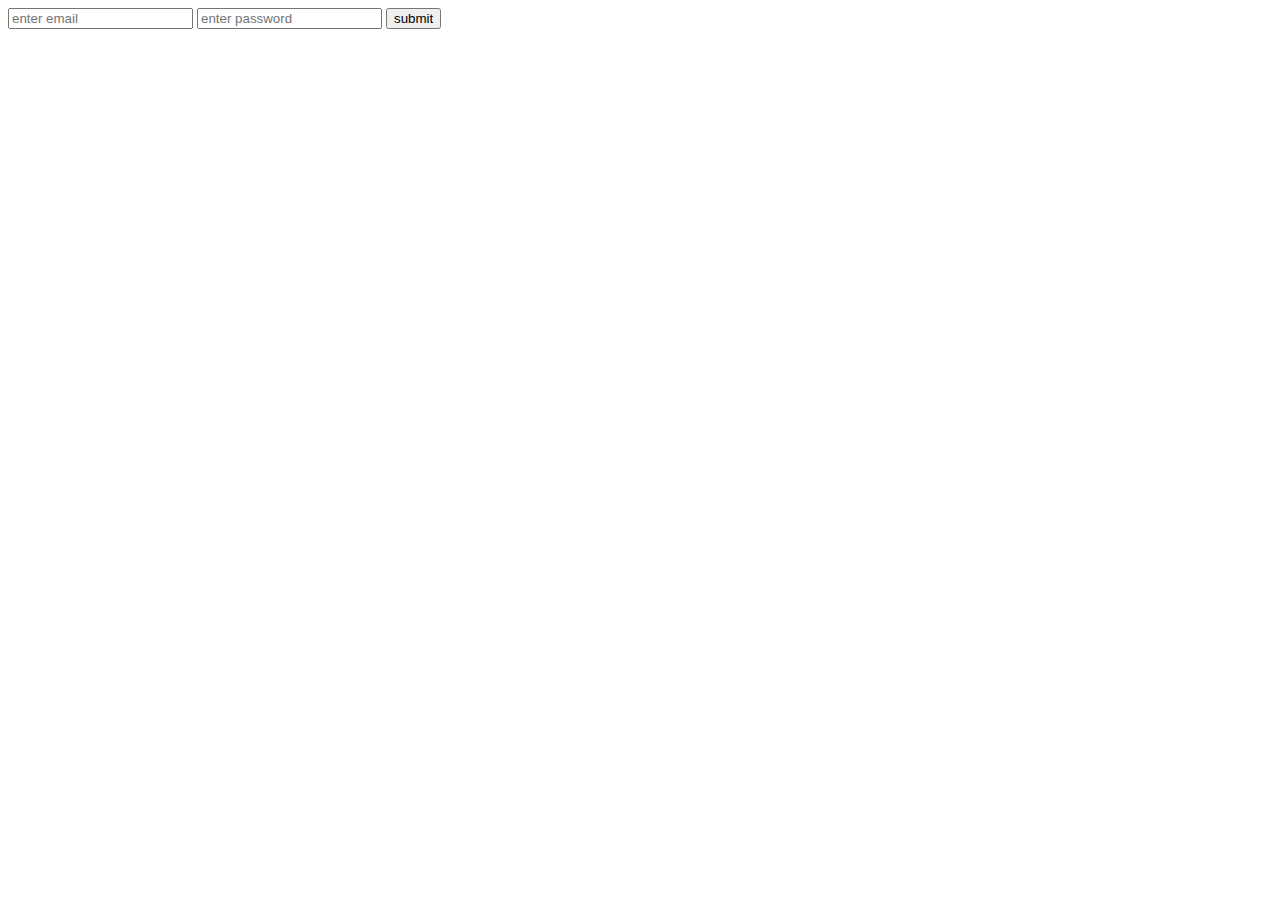
==== login.html @ b53b4a70 "login page design complete" ====
<!DOCTYPE html>
<html lang="en">
  <head>
    <meta charset="UTF-8" />
    <meta http-equiv="X-UA-Compatible" content="IE=edge" />
    <meta name="viewport" content="width=device-width, initial-scale=1.0" />
    <title>Document</title>
  </head>
  <body>
    <div>
      <input type="email" placeholder="enter email" />
      <input type="password" placeholder="enter password" />
      <button>submit</button>
    </div>
  </body>
</html>
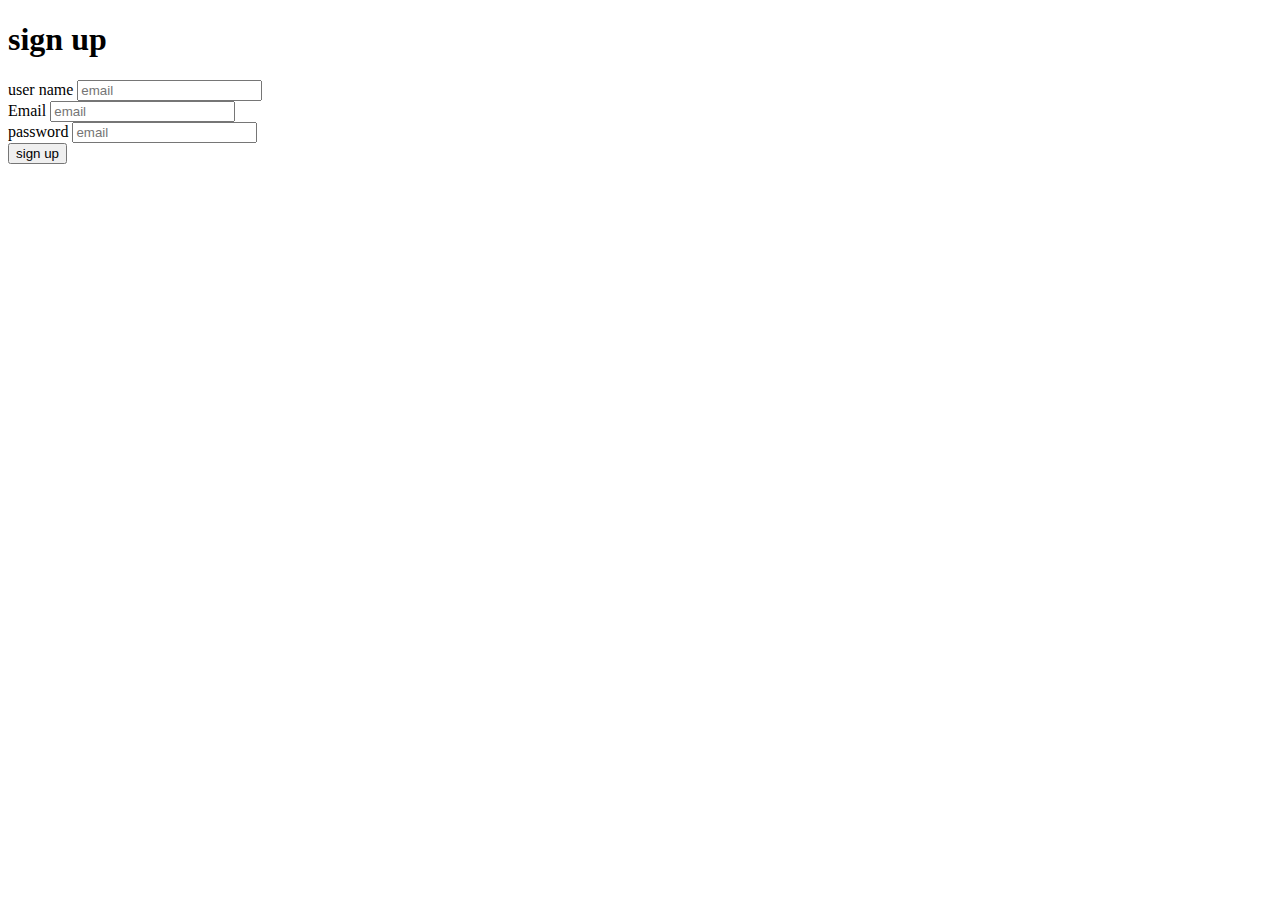
==== commit 0ccfdf8a: "i am create sign up page html markup" ====
--- a/login.html
+++ b/login.html
@@ -4,13 +4,26 @@
     <meta charset="UTF-8" />
     <meta http-equiv="X-UA-Compatible" content="IE=edge" />
     <meta name="viewport" content="width=device-width, initial-scale=1.0" />
-    <title>Document</title>
+    <title>login</title>
   </head>
   <body>
-    <div>
-      <input type="email" placeholder="enter email" />
-      <input type="password" placeholder="enter password" />
-      <button>submit</button>
+    <div class="sign up">
+      <h1>sign up</h1>
+      <form action="#">
+        <div class="form__group">
+          <label for="">user name</label>
+          <input type="text" placeholder="email" />
+        </div>
+        <div class="form__group">
+          <label for="">Email</label>
+          <input type="Email" placeholder="email" />
+        </div>
+        <div class="form__group">
+          <label for="">password</label>
+          <input type="Email" placeholder="email" />
+        </div>
+        <button type="submit">sign up</button>
+      </form>
     </div>
   </body>
 </html>
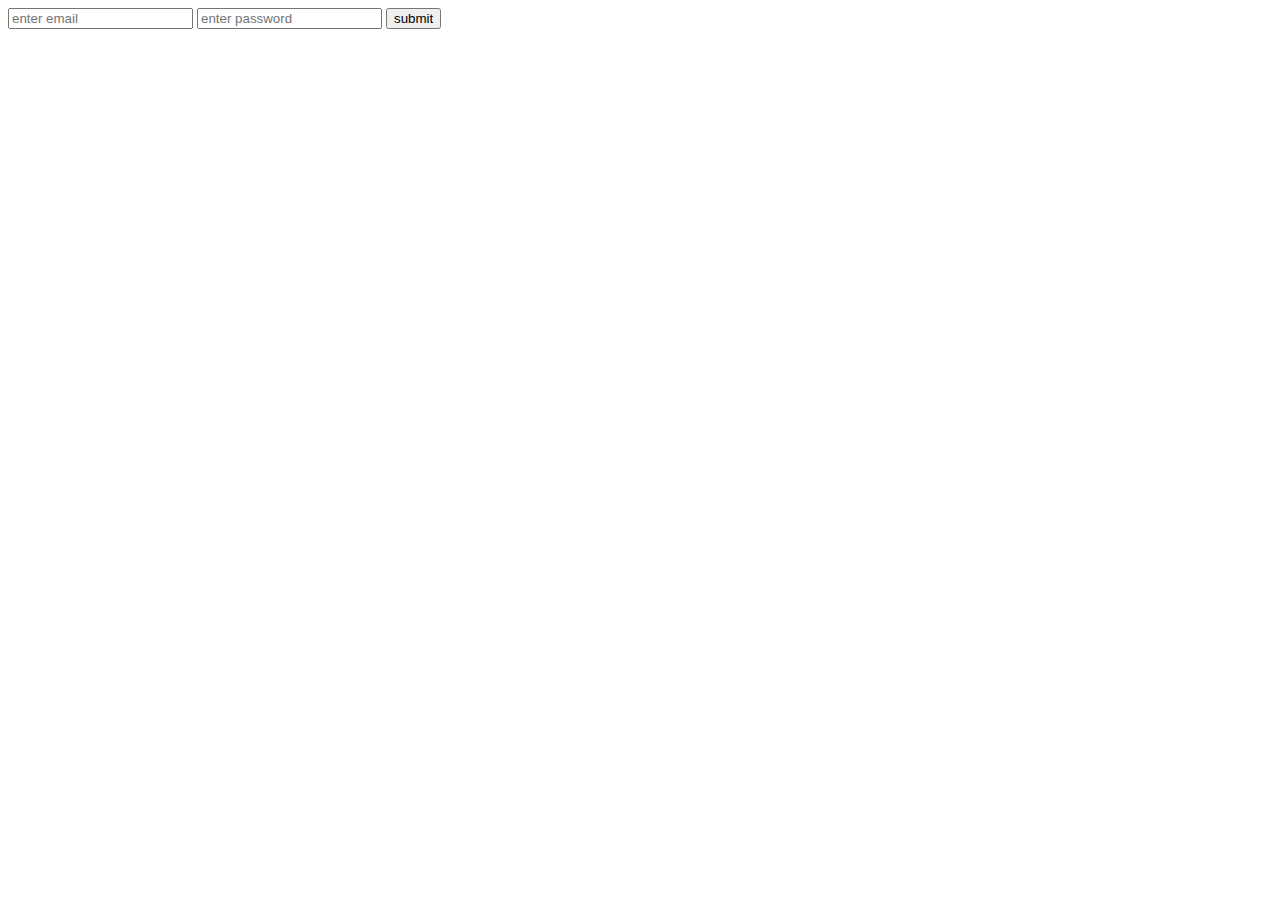
==== commit 9876e763: "Merge pull request #1 from ramisa-anjum/dev-mahfuj" ====
--- a/login.html
+++ b/login.html
@@ -4,26 +4,13 @@
     <meta charset="UTF-8" />
     <meta http-equiv="X-UA-Compatible" content="IE=edge" />
     <meta name="viewport" content="width=device-width, initial-scale=1.0" />
-    <title>login</title>
+    <title>Document</title>
   </head>
   <body>
-    <div class="sign up">
-      <h1>sign up</h1>
-      <form action="#">
-        <div class="form__group">
-          <label for="">user name</label>
-          <input type="text" placeholder="email" />
-        </div>
-        <div class="form__group">
-          <label for="">Email</label>
-          <input type="Email" placeholder="email" />
-        </div>
-        <div class="form__group">
-          <label for="">password</label>
-          <input type="Email" placeholder="email" />
-        </div>
-        <button type="submit">sign up</button>
-      </form>
+    <div>
+      <input type="email" placeholder="enter email" />
+      <input type="password" placeholder="enter password" />
+      <button>submit</button>
     </div>
   </body>
 </html>
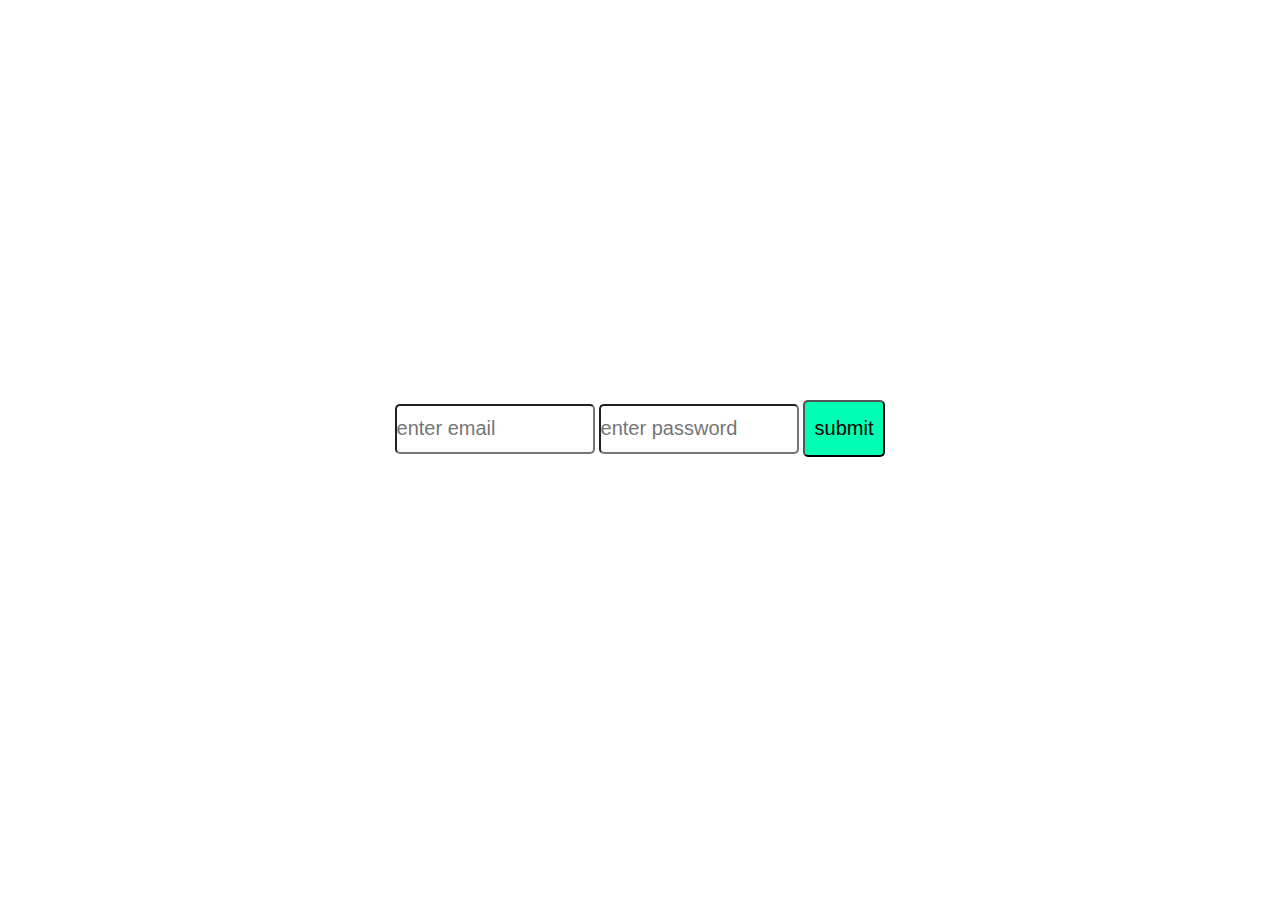
==== commit 2f38d5d2: "css for log in added by DevEmon" ====
--- a/login.html
+++ b/login.html
@@ -5,12 +5,13 @@
     <meta http-equiv="X-UA-Compatible" content="IE=edge" />
     <meta name="viewport" content="width=device-width, initial-scale=1.0" />
     <title>Document</title>
+    <link rel="stylesheet" href="css/style.css">
   </head>
   <body>
-    <div>
-      <input type="email" placeholder="enter email" />
-      <input type="password" placeholder="enter password" />
-      <button>submit</button>
+    <div class="login">
+      <input class="mail" type="email" placeholder="enter email" />
+      <input class="pass" type="password" placeholder="enter password" />
+      <button class="btn">submit</button>
     </div>
   </body>
 </html>
--- a/css/style.css
+++ b/css/style.css
@@ -0,0 +1,33 @@
+*{
+    margin: 0;
+    padding: 0;
+    box-sizing: border-box;
+}
+.container{
+    width: 1110px;
+}
+
+.login{
+    text-align: center;
+    margin-top: 400px;
+    
+}
+
+.mail{
+    width: 200px;
+    height: 50px;
+    border-radius: 5px;
+    font-size: 20px;
+}
+.pass{
+    width: 200px;
+    height: 50px;
+    border-radius: 5px;
+    font-size: 20px;
+}
+.btn{
+    background: rgb(1, 255, 179);
+    color: black;
+    font-size: 20px;padding: 15px 10px;
+    border-radius: 5px;
+}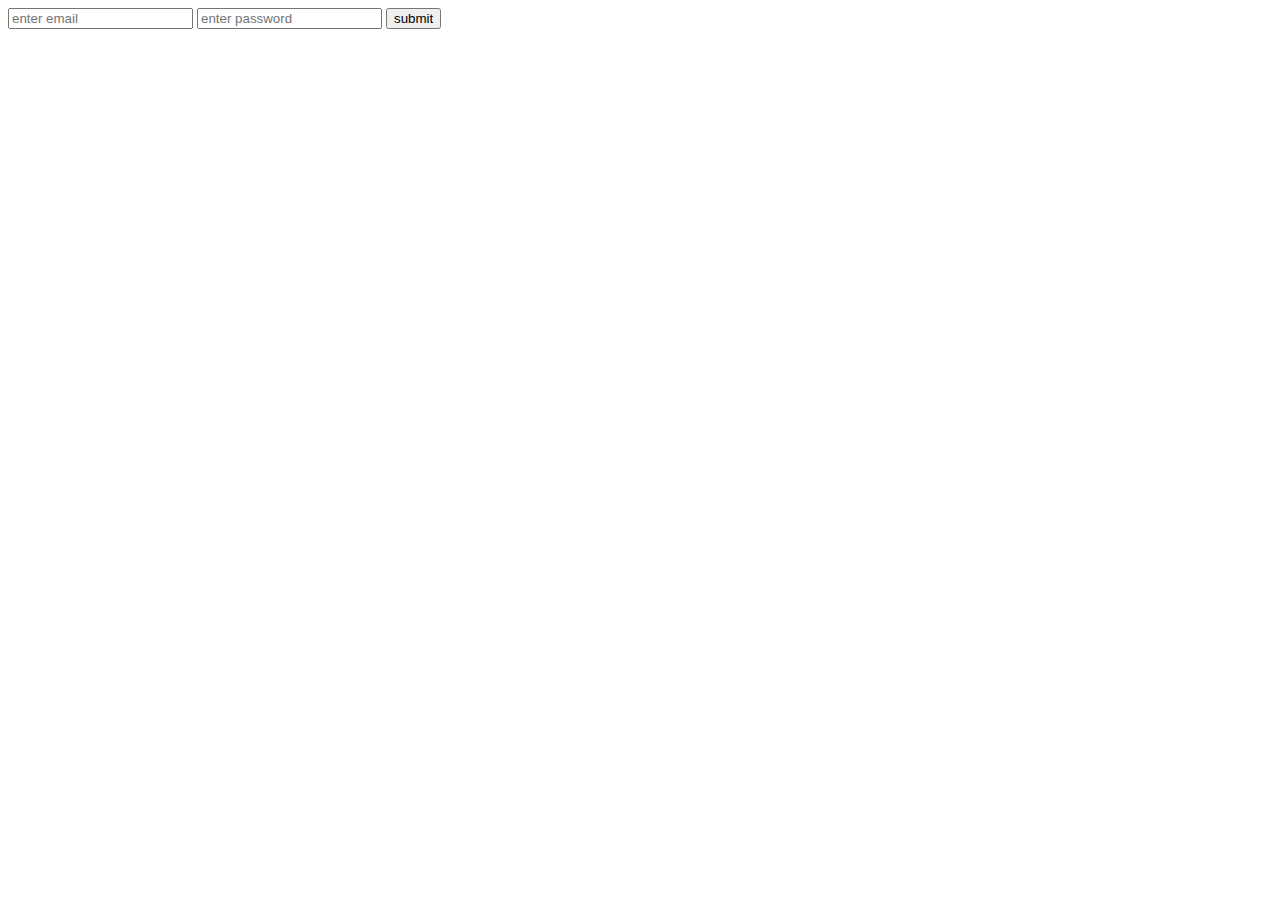
==== commit e8340eb3: "I upgraded Css of log in page" ====
--- a/login.html
+++ b/login.html
@@ -5,7 +5,7 @@
     <meta http-equiv="X-UA-Compatible" content="IE=edge" />
     <meta name="viewport" content="width=device-width, initial-scale=1.0" />
     <title>Document</title>
-    <link rel="stylesheet" href="css/style.css">
+    <link rel="stylesheet" href="./login.css">
   </head>
   <body>
     <div class="login">
